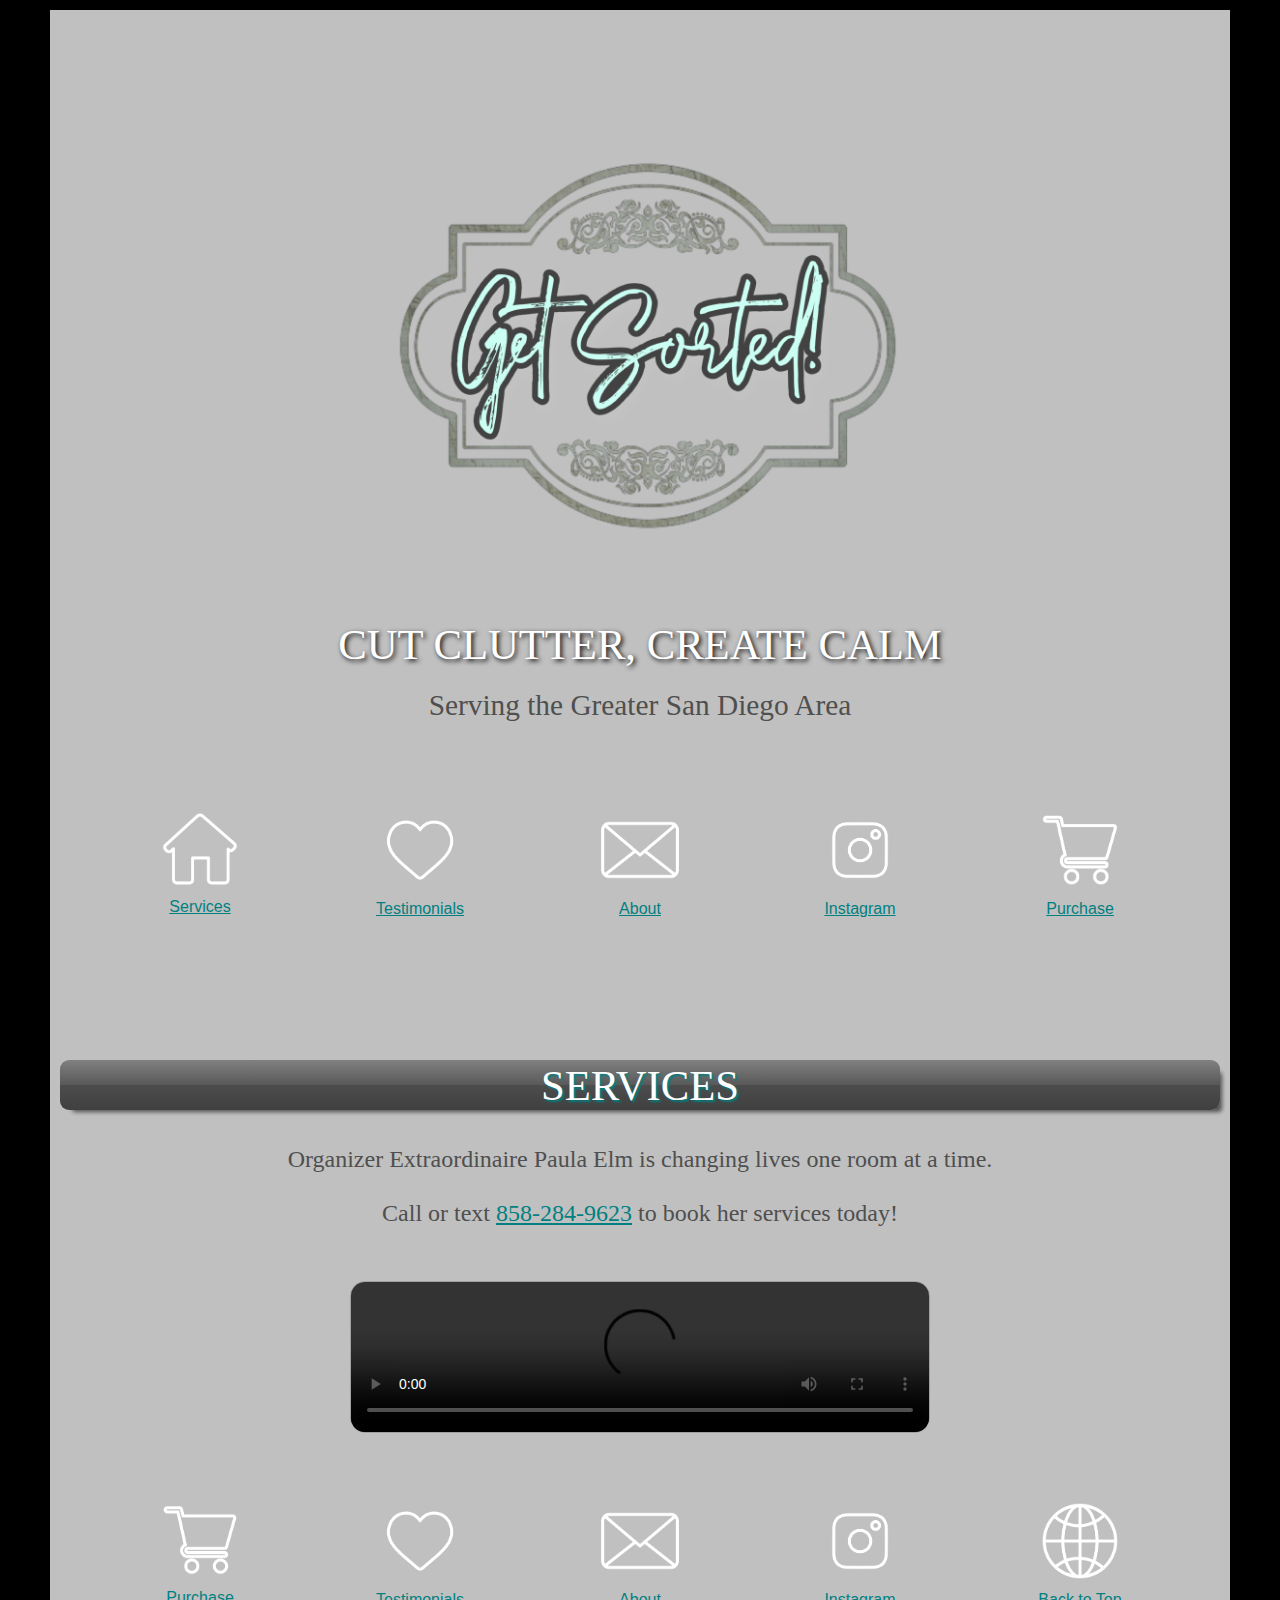
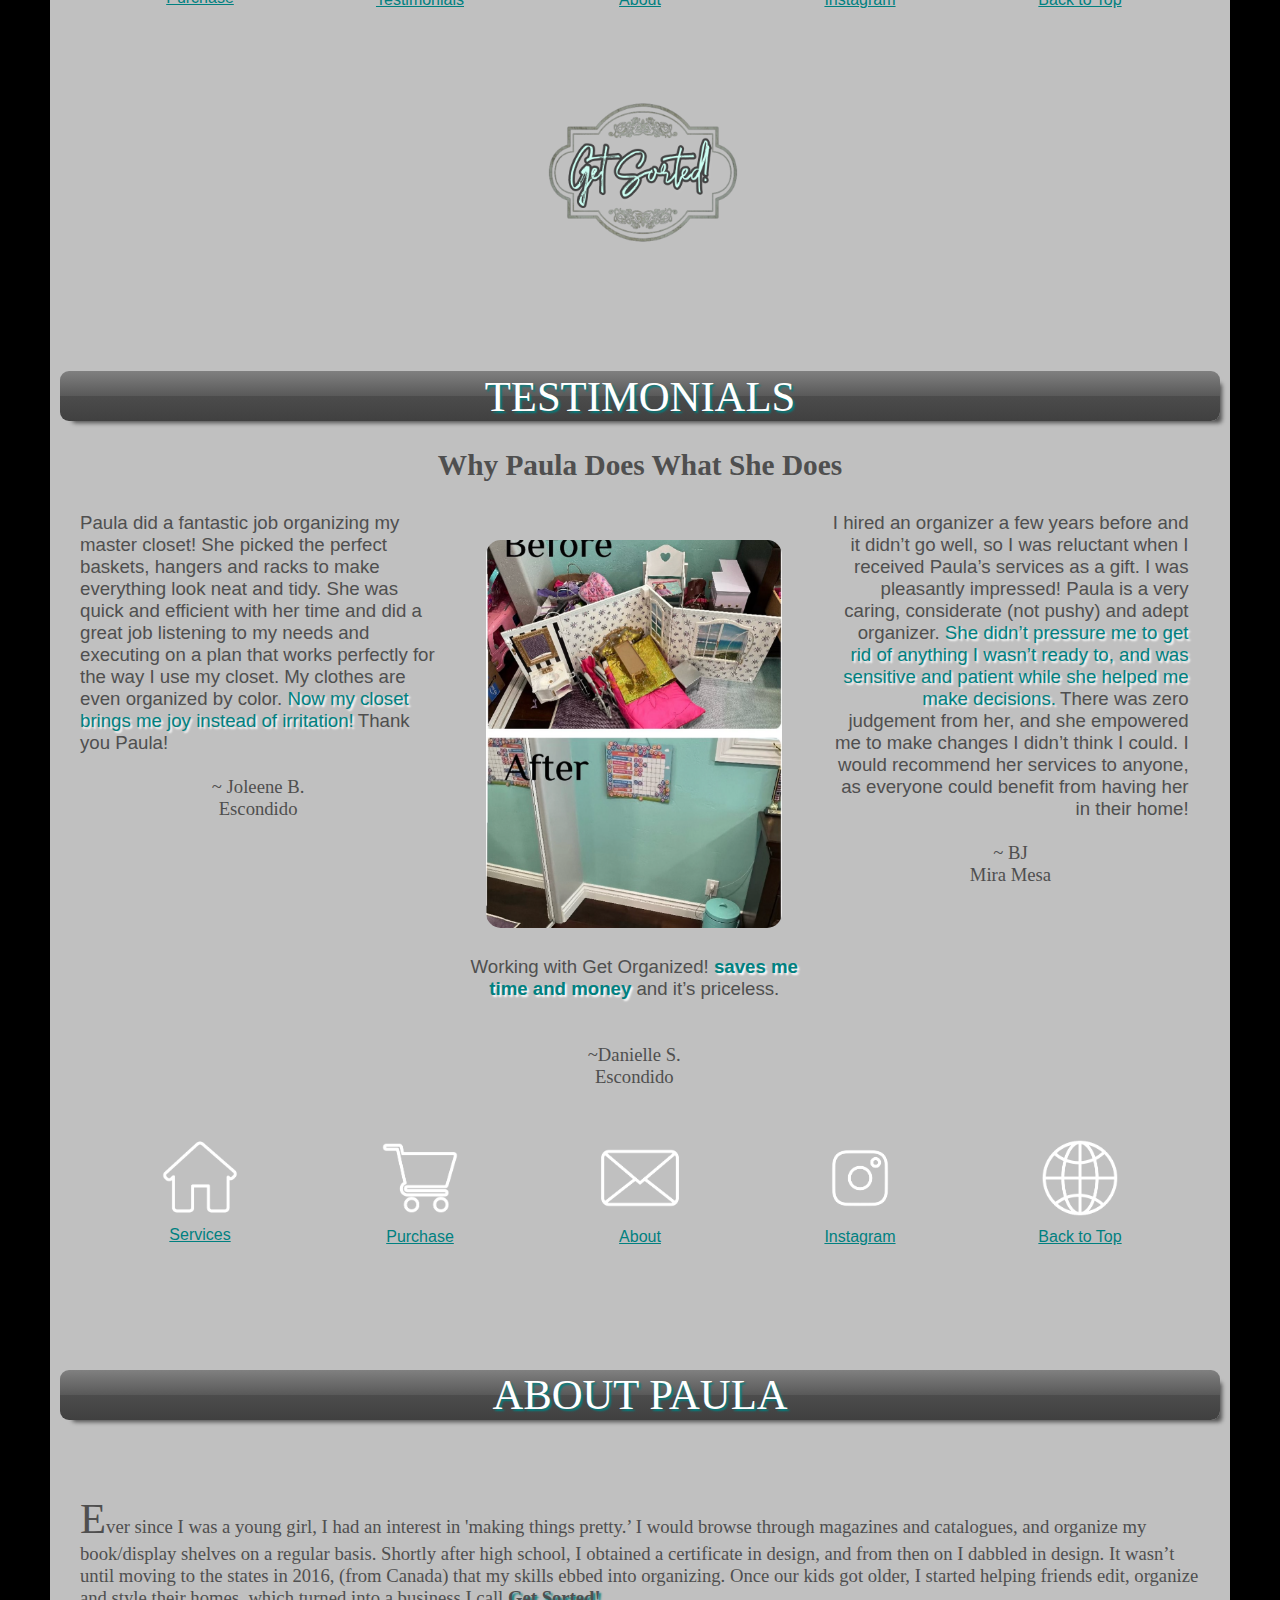
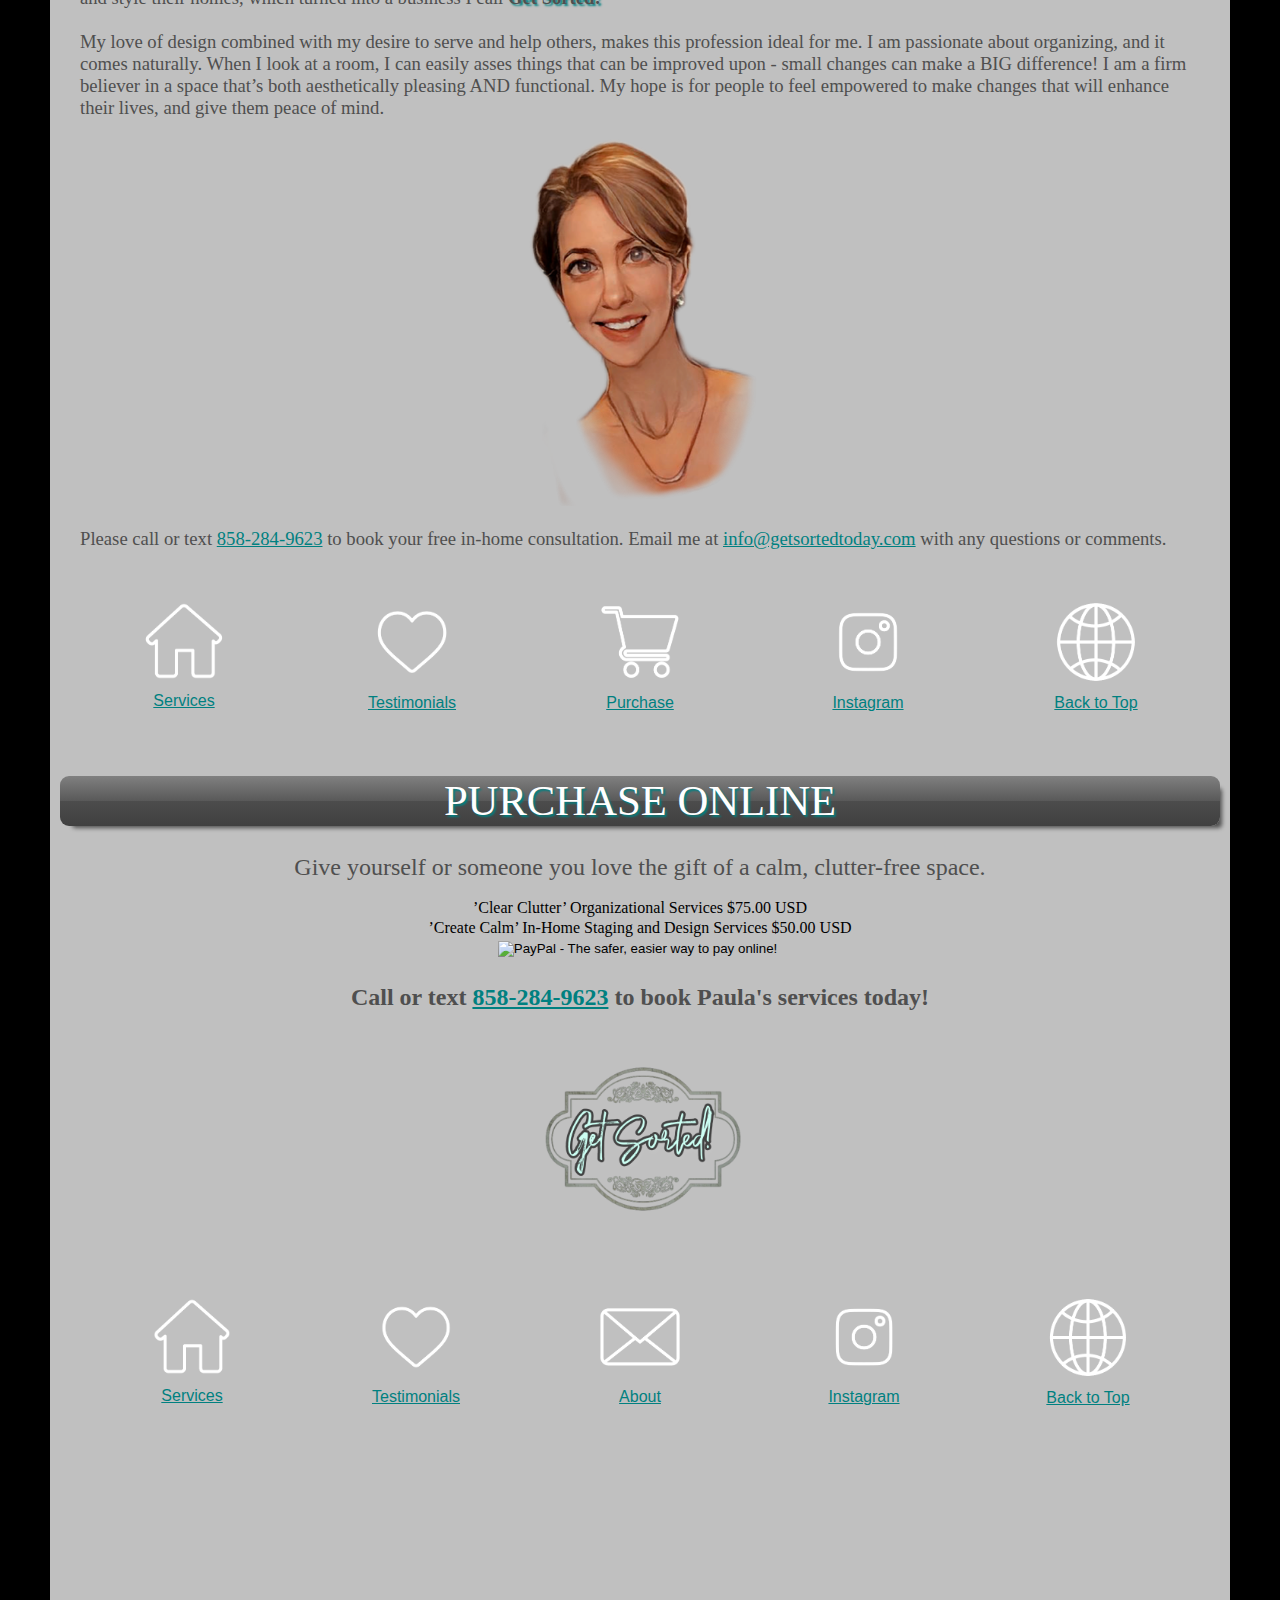
==== index.html @ 6ce8354b "changes" ====
<!DOCTYPE html>
<html lang="English"> 
<head>
	<meta charset="utf-8">
	<meta name="viewport" content="width=device-width, initial-scale=1">
	<meta name="generator" content="RocketCake">
	<title>Getsortedtoday.com</title>
	<meta name="keywords" content="get sorted getsorted getsortedtoday paulaelm organization organizational tips and tricks organizational help online clutter help with clutter clutterfix cluttertoclean createcalm cutcluttercreatecalm " />
	<link rel="stylesheet" type="text/css" href="index_html.css">
</head>
<body>
<div class="textstyle1">
<div id="container_24a694d0"><div id="container_24a694d0_padding" ><div class="textstyle2"><div id="container_c798b63"><div id="container_c798b63_padding" ><div class="textstyle1"><img src="rc_images/1d94a0de_7cab_46d8_84ec_bf5c8d3f9b6c_1200x1200.png" width="1200" height="1200" id="img_307eb493" alt="" title="" /></div>
<div style="clear:both"></div></div></div></div>
<div class="textstyle1"><div id="container_2c8227ab"><div id="container_2c8227ab_padding" ><div class="textstyle2"></div>
<div class="textstyle1">  <span class="textstyle3">CUT CLUTTER, CREATE CALM</span>
</div>
</div></div><div id="container_5b6fb27c"><div id="container_5b6fb27c_padding" ><div class="textstyle2"></div>
<div class="textstyle1">  <span class="textstyle4">Serving the Greater San Diego Area</span>
</div>
</div></div><div id="container_45953828"><div id="container_45953828_padding" ><div class="textstyle2"><span class="textstyle5"><br/></span><div id="container_110f234"><div id="container_110f234_padding" ><div class="textstyle2"><div id="container_79a43a52"><div id="container_79a43a52_padding" ><div class="textstyle2"><div id="container_4d191ec6"><div id="container_4d191ec6_padding" ><div class="textstyle2"><div id="container_7d4ca78d"><div id="container_7d4ca78d_padding" ><div class="textstyle2"></div>
<div class="textstyle1"><a href="index.html#Services"><img src="rc_images/icon_64px_adress.png" width="267" height="268" id="img_384049ad" alt="" title="" border="0" /></a><span class="textstyle5"><br/></span><span class="textstyle6"><a href="index.html#Services">Services</a></span></div>
<div style="clear:both"></div></div></div><div id="container_3e90ab88"><div id="container_3e90ab88_padding" ><div class="textstyle2"></div>
<div class="textstyle1"><a href="index.html#Testimonials"><img src="rc_images/icon_128px_heart.png" width="534" height="534" id="img_234fa97b" alt="" title="" border="0" /></a><span class="textstyle5"><br/></span><span class="textstyle6"><a href="index.html#Testimonials">Testimonials</a></span></div>
<div style="clear:both"></div></div></div><div id="container_7a76d2b1"><div id="container_7a76d2b1_padding" ><div class="textstyle2"></div>
<div class="textstyle1"><a href="index.html#About"><img src="rc_images/icon_128px_email.png" width="534" height="534" id="img_536d4b65" alt="" title="" border="0" /></a><span class="textstyle5"><br/></span><span class="textstyle6"><a href="index.html#About">About</a></span></div>
<div style="clear:both"></div></div></div><div id="container_4fba4841"><div id="container_4fba4841_padding" ><div class="textstyle2"></div>
<div class="textstyle1"><a href="https://www.instagram.com/getsortedtoday/" target="_blank"><img src="rc_images/icon_128px_instagram.png" width="534" height="534" id="img_6e79728" alt="" title="" border="0" /></a><span class="textstyle5"><br/></span><span class="textstyle6"><a href="https://www.instagram.com/getsortedtoday/" target="_blank">Instagram</a></span></div>
<div style="clear:both"></div></div></div><div id="container_6710577c"><div id="container_6710577c_padding" ><div class="textstyle2"></div>
<div class="textstyle1"><a href="index.html#Purchase"><img src="rc_images/icon_64px_cart.png" width="267" height="268" id="img_21df2213" alt="" title="" border="0" /></a><span class="textstyle5"><br/></span><span class="textstyle6"><a href="index.html#Purchase">Purchase</a></span></div>
<div style="clear:both"></div></div></div><span class="textstyle5"><br/><br/><br/><br/></span></div>
<div style="clear:both"></div></div></div></div>
<div style="clear:both"></div></div></div></div>
<div style="clear:both"></div></div></div><span class="textstyle5"><br/><br/></span></div>
<div class="textstyle1"><div id="anchor_7bb6723a"><a name="Services"></a></div>
<a href="index.html#Services" style="text-decoration:none"><div id="button_63ce59bf"><div class="vcenterstyle1"><div class="vcenterstyle2"><div class="textstyle2"></div>
<div class="textstyle1">  <span class="textstyle7">SERVICES</span>
</div>
</div></div></div></a><span class="textstyle5"><br/><br/><br/></span></div>
<div class="textstyle2"><h2 id="heading_19252999"><span class="textstyle8">  <span class="textstyle9">Organizer Extraordinaire Paula Elm is changing lives one room at a time. <br/><br/>Call or text </span>
  <span class="textstyle9"><a href="tel:858-284-9623" target="_blank">858-284-9623</a></span>
  <span class="textstyle9"> to book her services today!</span>
</span>
</h2></div>
<div class="textstyle1"><span class="textstyle5"><br/><br/><br/></span><video  id="video_52a9ad69" src="rc_images/video.mov" controls="controls"  autoplay="autoplay"  loop="true" >
Your browser does not support the video element.
</video><span class="textstyle5"><br/><br/></span></div>
<div class="textstyle2"><div id="container_7dc472de"><div id="container_7dc472de_padding" ><div class="textstyle2"><div id="container_1eba6856"><div id="container_1eba6856_padding" ><div class="textstyle2"><div id="container_5635a2e0"><div id="container_5635a2e0_padding" ><div class="textstyle2"><div id="container_460d9e1e"><div id="container_460d9e1e_padding" ><div class="textstyle2"></div>
<div class="textstyle1"><a href="index.html#Purchase"><img src="rc_images/icon_64px_cart.png" width="267" height="268" id="img_49837131" alt="" title="" border="0" /></a><span class="textstyle5"><br/></span><span class="textstyle5"><a href="index.html#Purchase">Purchase</a></span></div>
<div style="clear:both"></div></div></div><div id="container_52101eb7"><div id="container_52101eb7_padding" ><div class="textstyle2"></div>
<div class="textstyle1"><a href="index.html#Testimonials"><img src="rc_images/icon_128px_heart.png" width="534" height="534" id="img_6fafad2d" alt="" title="" border="0" /></a><span class="textstyle5"><br/></span><span class="textstyle6"><a href="index.html#Testimonials">Testimonials</a></span></div>
<div style="clear:both"></div></div></div><div id="container_70e74d8a"><div id="container_70e74d8a_padding" ><div class="textstyle2"></div>
<div class="textstyle1"><a href="index.html#About"><img src="rc_images/icon_128px_email.png" width="534" height="534" id="img_33d8e756" alt="" title="" border="0" /></a><span class="textstyle5"><br/></span><span class="textstyle6"><a href="index.html#About">About</a></span></div>
<div style="clear:both"></div></div></div><div id="container_528dfb01"><div id="container_528dfb01_padding" ><div class="textstyle2"></div>
<div class="textstyle1"><a href="https://www.instagram.com/getsortedtoday/" target="_blank"><img src="rc_images/icon_128px_instagram.png" width="534" height="534" id="img_2a0c66f0" alt="" title="" border="0" /></a><span class="textstyle5"><br/></span><span class="textstyle6"><a href="https://www.instagram.com/getsortedtoday/" target="_blank">Instagram</a></span></div>
<div style="clear:both"></div></div></div><div id="container_7f57e0d"><div id="container_7f57e0d_padding" ><div class="textstyle2"></div>
<div class="textstyle1"><a href="index.html"><img src="rc_images/icon_64px_website.png" width="267" height="268" id="img_1c03a01f" alt="" title="" border="0" /></a><span class="textstyle5"><br/></span><span class="textstyle6"><a href="index.html">Back to Top</a></span></div>
<div style="clear:both"></div></div></div><span class="textstyle5"><br/><br/></span></div>
<div class="textstyle1"><img src="rc_images/1d94a0de_7cab_46d8_84ec_bf5c8d3f9b6c_1200x1200.png" width="1200" height="1200" id="img_1227c0aa" alt="" title="" /></div>
<div class="textstyle2"><span class="textstyle5"><br/><br/></span></div>
<div style="clear:both"></div></div></div></div>
<div style="clear:both"></div></div></div></div>
<div style="clear:both"></div></div></div></div>
<div class="textstyle1"><span class="textstyle5"><br/></span><div id="anchor_638fb4e9"><a name="Testimonials"></a></div>
<a href="index.html#Services" style="text-decoration:none"><div id="button_172f3626"><div class="vcenterstyle1"><div class="vcenterstyle2"><div class="textstyle2"></div>
<div class="textstyle1">  <span class="textstyle7">TESTIMONIALS</span>
</div>
</div></div></div></a><span class="textstyle10"><br/></span><span class="textstyle5">      <br/></span><div id="container_438337b7"><div id="container_438337b7_padding" ><div class="textstyle2"></div>
<div class="textstyle1">  <span class="textstyle11">Why Paula Does What She Does</span>
</div>
</div></div></div>
<div class="textstyle2"><div id="container_358e6472"><div id="container_358e6472_padding" ><div class="textstyle2"><div id="container_6df6c821"><div id="container_6df6c821_padding" ><div class="textstyle2">  <span class="textstyle12">Paula did a fantastic job organizing my master closet! She picked the perfect baskets, hangers and racks to make everything look neat and tidy. She was quick and efficient with her time and did a great job listening to my needs and executing on a plan that works perfectly for the way I use my closet. My clothes are even organized by color. </span>
  <span class="textstyle13">Now my closet brings me joy instead of irritation!</span>
  <span class="textstyle14"> </span>
<span class="textstyle12">Thank you Paula!</span><span class="textstyle15"><br/><br/></span></div>
<div class="textstyle1"><span class="textstyle16">~ Joleene B. <br/>Escondido</span></div>
</div></div><div id="container_d507f3a"><div id="container_d507f3a_padding" ><div class="textstyle2"><span class="textstyle17"><br/></span></div>
<div class="textstyle1"><img src="rc_images/screenshot_2023_04_06_at_8_46_31_pm.png" width="904" height="1186" id="img_1e7ea875" alt="" title="" /></div>
<div class="textstyle2"><span class="textstyle17"><br/></span></div>
<div class="textstyle1"><span class="textstyle12">Working with Get Organized! </span><span class="textstyle18">saves me time and money</span><span class="textstyle12"> and it&#8217;s priceless.</span></div>
<div class="textstyle2"><span class="textstyle12"> </span><span class="textstyle15"><br/><br/></span></div>
<div class="textstyle1"><span class="textstyle16">~Danielle S.</span><span class="textstyle19"><br/></span><span class="textstyle16">Escondido</span></div>
<div style="clear:both"></div></div></div><div id="container_26c17737"><div id="container_26c17737_padding" ><div class="textstyle2"></div>
<div class="textstyle20">  <span class="textstyle12">I hired an organizer a few years before and it didn&#8217;t go well, so I was reluctant when I received Paula&#8217;s services as a gift. I was pleasantly impressed! Paula is a very caring, considerate (not pushy) and adept organizer. </span>
  <span class="textstyle21"> </span>
  <span class="textstyle13">She didn&#8217;t pressure me to get rid of anything I wasn&#8217;t ready to, and was sensitive and patient while she helped me make decisions.</span>
  <span class="textstyle12"> There was zero judgement from her, and she empowered me to make changes I didn&#8217;t think I could. I would recommend her services to anyone, as everyone could benefit from having her in their home!</span>
</div>
<div class="textstyle2">  <span class="textstyle12"> </span>
</div>
<div class="textstyle1">  <span class="textstyle16"><br/>~ BJ<br/>Mira Mesa</span>
</div>
</div></div><div id="container_1e9d99ef"><div id="container_1e9d99ef_padding" ><div class="textstyle2"><div id="container_735d33b0"><div id="container_735d33b0_padding" ><div class="textstyle2"><div id="container_7b473af2"><div id="container_7b473af2_padding" ><div class="textstyle2"></div>
<div class="textstyle1"><a href="index.html#Services"><img src="rc_images/icon_64px_adress.png" width="267" height="268" id="img_3f4da9bc" alt="" title="" border="0" /></a><span class="textstyle5"><br/></span><span class="textstyle6"><a href="index.html#Services">Services</a></span></div>
<div style="clear:both"></div></div></div><div id="container_13be948d"><div id="container_13be948d_padding" ><div class="textstyle2"></div>
<div class="textstyle1"><a href="index.html#Testimonials"><img src="rc_images/icon_64px_cart.png" width="267" height="268" id="img_5830792d" alt="" title="" border="0" /></a><span class="textstyle5"><br/></span><span class="textstyle5"><a href="index.html#Purchase">Purchase</a></span></div>
<div style="clear:both"></div></div></div><div id="container_7ea221bd"><div id="container_7ea221bd_padding" ><div class="textstyle2"></div>
<div class="textstyle1"><a href="index.html#About"><img src="rc_images/icon_128px_email.png" width="534" height="534" id="img_46c04f02" alt="" title="" border="0" /></a><span class="textstyle5"><br/></span><span class="textstyle6"><a href="index.html#About">About</a></span></div>
<div style="clear:both"></div></div></div><div id="container_3f09ff3"><div id="container_3f09ff3_padding" ><div class="textstyle2"></div>
<div class="textstyle1"><a href="https://www.instagram.com/getsortedtoday/" target="_blank"><img src="rc_images/icon_128px_instagram.png" width="534" height="534" id="img_acb85b1" alt="" title="" border="0" /></a><span class="textstyle5"><br/></span><span class="textstyle6"><a href="https://www.instagram.com/getsortedtoday/" target="_blank">Instagram</a></span></div>
<div style="clear:both"></div></div></div><div id="container_2544faa2"><div id="container_2544faa2_padding" ><div class="textstyle2"></div>
<div class="textstyle1"><a href="index.html"><img src="rc_images/icon_64px_website.png" width="267" height="268" id="img_22fd341e" alt="" title="" border="0" /></a><span class="textstyle5"><br/></span><span class="textstyle6"><a href="index.html">Back to Top</a></span></div>
<div style="clear:both"></div></div></div><span class="textstyle5"><br/><br/><br/><br/></span></div>
<div style="clear:both"></div></div></div></div>
<div style="clear:both"></div></div></div><span class="textstyle22"><br/></span></div>
<div style="clear:both"></div></div></div></div>
<div class="textstyle1"><div id="anchor_6bb122d9"><a name="About"></a></div>
<span class="textstyle5"><br/></span><a href="index.html#Services" style="text-decoration:none"><div id="button_2a61f765"><div class="vcenterstyle1"><div class="vcenterstyle2"><div class="textstyle2"></div>
<div class="textstyle1">  <span class="textstyle7">ABOUT PAULA</span>
</div>
</div></div></div></a><span class="textstyle5"><br/><br/></span></div>
<div class="textstyle2"><div id="container_78d937b7"><div id="container_78d937b7_padding" ><div class="textstyle2"><div id="container_12b12d9a"><div id="container_12b12d9a_padding" ><div class="textstyle2"><span class="textstyle5"><br/><br/></span><span class="textstyle23">E</span><span class="textstyle16">ver since I was a young girl, I had an interest in 'making things pretty.&#8217; I would browse through magazines and catalogues, and organize my book/display shelves on a regular basis. Shortly after high school, I obtained a certificate in design, and from then on I dabbled in design. It wasn&#8217;t until moving to the states in 2016, (from Canada) that my skills ebbed into organizing. Once our kids got older, I started helping friends edit, organize and style their homes, which turned into a business I call </span><span class="textstyle24">Get Sorted!</span><span class="textstyle16"> <br/><br/>My love of design combined with my desire to serve and help others, makes this profession ideal for me. I am passionate about organizing, and it comes naturally. When I look at a room, I can easily asses things that can be improved upon - small changes can make a BIG difference! I am a firm believer in a space that&#8217;s both aesthetically pleasing AND functional. My hope is for people to feel empowered to make changes that will enhance their lives, and give them peace of mind. <br/></span></div>
<div class="textstyle1"><img src="rc_images/paula.png" width="826" height="1142" id="img_714e5a50" alt="" title="" /></div>
<div class="textstyle2"><span class="textstyle16"><br/>Please call or text </span><span class="textstyle16"><a href="tel:858-284-9623">858-284-9623</a></span><span class="textstyle16"> to book your free in-home consultation. Email me at </span><span class="textstyle16"><a href="mailto:info@getsortedtoday.com?subject=Get%20Sorted%20Website%20&body=Thank%20you%20for%20reaching%20out.%20Please%20provide%20the%20following%20information.%0A%0AName%20%0ABest%20way%20to%20reach%20you%20:%20(cell%20phone%20or%20email)%0A">info@getsortedtoday.com</a></span><span class="textstyle16"> with any questions or comments.</span></div>
<div style="clear:both"></div></div></div></div>
<div style="clear:both"></div></div></div><div id="container_3618d30e"><div id="container_3618d30e_padding" ><div class="textstyle2"><div id="container_622d241d"><div id="container_622d241d_padding" ><div class="textstyle2"></div>
<div class="textstyle1"><a href="index.html#Services"><img src="rc_images/icon_64px_adress.png" width="267" height="268" id="img_2fdf9737" alt="" title="" border="0" /></a><span class="textstyle5"><br/></span><span class="textstyle6"><a href="index.html#Services">Services</a></span></div>
<div style="clear:both"></div></div></div><div id="container_3f917b9b"><div id="container_3f917b9b_padding" ><div class="textstyle2"></div>
<div class="textstyle1"><a href="index.html#Testimonials"><img src="rc_images/icon_128px_heart.png" width="534" height="534" id="img_e09eb27" alt="" title="" border="0" /></a><span class="textstyle5"><br/></span><span class="textstyle6"><a href="index.html#Testimonials">Testimonials</a></span></div>
<div style="clear:both"></div></div></div><div id="container_6c2e7525"><div id="container_6c2e7525_padding" ><div class="textstyle2"></div>
<div class="textstyle1"><a href="index.html#Purchase"><img src="rc_images/icon_64px_cart.png" width="267" height="268" id="img_33e103c" alt="" title="" border="0" /></a><span class="textstyle5"><br/></span><span class="textstyle5"><a href="index.html#Purchase">Purchase</a></span></div>
<div style="clear:both"></div></div></div><div id="container_ca04df8"><div id="container_ca04df8_padding" ><div class="textstyle2"></div>
<div class="textstyle1"><a href="https://www.instagram.com/getsortedtoday/" target="_blank"><img src="rc_images/icon_128px_instagram.png" width="534" height="534" id="img_5b808294" alt="" title="" border="0" /></a><span class="textstyle5"><br/></span><span class="textstyle6"><a href="https://www.instagram.com/getsortedtoday/" target="_blank">Instagram</a></span></div>
<div style="clear:both"></div></div></div><div id="container_5676e254"><div id="container_5676e254_padding" ><div class="textstyle2"></div>
<div class="textstyle1"><a href="index.html"><img src="rc_images/icon_64px_website.png" width="267" height="268" id="img_75cc62d2" alt="" title="" border="0" /></a><span class="textstyle5"><br/></span><span class="textstyle6"><a href="index.html">Back to Top</a></span></div>
<div style="clear:both"></div></div></div><span class="textstyle5"><br/></span></div>
<div style="clear:both"></div></div></div></div>
<div class="textstyle1"><span class="textstyle5"><br/></span><div id="anchor_47d39fd6"><a name="Purchase"></a></div>
<span class="textstyle5"><br/></span><a href="index.html#Services" style="text-decoration:none"><div id="button_785adad6"><div class="vcenterstyle1"><div class="vcenterstyle2"><div class="textstyle2"></div>
<div class="textstyle1">  <span class="textstyle7">PURCHASE ONLINE</span>
</div>
</div></div></div></a><span class="textstyle5"><br/><br/></span></div>
<div class="textstyle2"><div id="container_24dcca8f"><div id="container_24dcca8f_padding" ><div class="textstyle1"><span class="textstyle25">Give yourself or someone you love the gift of a calm, clutter-free space. </span><span class="textstyle5"><br/><br/></span><div id="html_5dc02388"><form action="https://www.paypal.com/cgi-bin/webscr" method="post" target="_top">
<input type="hidden" name="cmd" value="_s-xclick">
<table>
	<option value="’Clear Clutter’ Organizational Services">’Clear Clutter’ Organizational Services $75.00 USD</option>
	<option value="’Create Calm’ In-Home Staging and Design Services">’Create Calm’ In-Home Staging and Design Services $50.00 USD</option>
</select> </td></tr>
</table>
<input type="hidden" name="encrypted" value="——BEGIN PKCS7——[base64]/6LBGNsvj6SF/f/SIT4QLJ8ZzGszI0rvsiM98OxjqXNRN3eg8wxz0Az8hygavzaXga1myFWG9po0lH4Fx+ApNP/I2LPTXw4ivs3FeOAJsHKwuZ/tg1Hcz21fws8et10Bmj5ImKUTkR8uz2EI4dEYQFEdgGWLZDADhKaTELMAkGBSsOAwIaBQAwggJ9BgkqhkiG9w0BBwEwFAYIKoZIhvcNAwcECJuj/FgEPOl1gIICWCjTeR/eRy9V2OlqjvZ36A0+nIKHEyYyeyoeMmRElxsrIrNHi+FmyXDD8gyme10Zvr9i7AR+2oxsNuEvMDuRQPZw3gntJrYMr2as+qLHIFV21SHd7wqyraFB65GlBXPXbxNUdUgTpyzq0/clXG7ohDZg6F+nLLPXohYv0183F4NuOOXqen0SBkbn/YrO955+wfuTI/[base64]/rLH+K5P9usfnEaEpH4nOpMtRsff1ugUTv646vnFBqysGdkcZB2iXpdGddnhRhJLb2Vq+SunByzoXyg7oqZVKyn/zCzlwjG6qzL3T5oG4VStwNP8wJk1Zp+0KySzbcaXI5fk8v9m4m/03jgsvr93t01f2c207dloWEldvpg2r8eYbU4neNa9aAALy8K3P8xwIWDWPEHdUHi+4gs16aZ0E74oGbTxq/P9ous7lnOS3lA8Pu7G0u0grM98DiVcRFlEFfhEBnR603XEgSEfkw9tpzDYBv1Oi6FRKQPRy3xNeeHwelIMof6KLRBOfyiUzzgm4nmCYu0aYy0zoxCpZ62PiUh39N3dF2v3QCbWM1oxAU0D+4bdugE/[base64]/Za+GJ/[base64]/9j/iKG4Thia/[base64]/[base64]——END PKCS7——">
<input type="image" src="https://www.paypalobjects.com/en_US/i/btn/btn_buynowCC_LG.gif" border="0" name="submit" alt="PayPal - The safer, easier way to pay online!">
<img alt="" border="0" src="https://www.paypalobjects.com/en_US/i/scr/pixel.gif" width="1" height="1">
</form></div>
<span class="textstyle9"><br/></span><span class="textstyle26"><br/>Call or text </span><span class="textstyle26"><a href="tel:858-284-9623" target="_blank">858-284-9623</a></span><span class="textstyle26"> to book Paula's services today!<br/> </span><img src="rc_images/1d94a0de_7cab_46d8_84ec_bf5c8d3f9b6c_1200x1200.png" width="1200" height="1200" id="img_17f3bcff" alt="" title="" /><span class="textstyle26"><br/><br/></span></div>
<div class="textstyle2"><div id="container_1b679262"><div id="container_1b679262_padding" ><div class="textstyle2"><div id="container_b311b30"><div id="container_b311b30_padding" ><div class="textstyle2"></div>
<div class="textstyle1"><a href="index.html#Services"><img src="rc_images/icon_64px_adress.png" width="267" height="268" id="img_243bb845" alt="" title="" border="0" /></a><span class="textstyle5"><br/></span><span class="textstyle6"><a href="index.html#Services">Services</a></span></div>
<div style="clear:both"></div></div></div><div id="container_594c6e66"><div id="container_594c6e66_padding" ><div class="textstyle2"></div>
<div class="textstyle1"><a href="index.html#Testimonials"><img src="rc_images/icon_128px_heart.png" width="534" height="534" id="img_2161f002" alt="" title="" border="0" /></a><span class="textstyle5"><br/></span><span class="textstyle6"><a href="index.html#Testimonials">Testimonials</a></span></div>
<div style="clear:both"></div></div></div><div id="container_6d8acdac"><div id="container_6d8acdac_padding" ><div class="textstyle2"></div>
<div class="textstyle1"><a href="index.html#About"><img src="rc_images/icon_128px_email.png" width="534" height="534" id="img_6b2ef006" alt="" title="" border="0" /></a><span class="textstyle5"><br/></span><span class="textstyle6"><a href="index.html#About">About</a></span></div>
<div style="clear:both"></div></div></div><div id="container_3defd5da"><div id="container_3defd5da_padding" ><div class="textstyle2"></div>
<div class="textstyle1"><a href="https://www.instagram.com/getsortedtoday/" target="_blank"><img src="rc_images/icon_128px_instagram.png" width="534" height="534" id="img_59d6beb3" alt="" title="" border="0" /></a><span class="textstyle5"><br/></span><span class="textstyle6"><a href="https://www.instagram.com/getsortedtoday/" target="_blank">Instagram</a></span></div>
<div style="clear:both"></div></div></div><div id="container_7215db98"><div id="container_7215db98_padding" ><div class="textstyle2"></div>
<div class="textstyle1"><a href="index.html"><img src="rc_images/icon_64px_website.png" width="267" height="268" id="img_43a24fbc" alt="" title="" border="0" /></a><span class="textstyle5"><br/></span><span class="textstyle6"><a href="index.html">Back to Top</a></span></div>
<div style="clear:both"></div></div></div><span class="textstyle5"><br/></span></div>
<div style="clear:both"></div></div></div></div>
<div class="textstyle1"><span class="textstyle26"><br/></span><applet code="rc_images/index.js" id="java_614a360">
</applet></div>
<div style="clear:both"></div></div></div></div>
<div style="clear:both"></div></div></div><span class="textstyle27"><br/></span></div>
<div style="clear:both"></div></div></div>  </div>
<div class="textstyle2">
<span class="textstyle5"><br/><br/><br/><br/><br/></span>  </div>
</body>
</html>
---- index_html.css ----
h1, h2, h3 { margin:0; padding:0; font-weight:normal; font-style:normal; }
a { color:#008080; } 
a:visited { color:#0080C0; } 
a:active { color:#008080; } 
a:hover { color:#000080; } 
#button_63ce59bf { vertical-align: bottom; border-radius: 9px; position:relative; display: inline-block; width:100%; height:50px; background-color:#808080; background: linear-gradient(to bottom,#808080, #595959 50%, #4C4C4C 50%, #404040); box-shadow: 7px 7px 4px -5px rgba(0, 0, 0, 0.588235);  }
#button_63ce59bf:hover { background-color:#CA9E72; background: linear-gradient(to bottom,#CA9E72, #8D6E4F 50%, #795E44 50%, #654F39);  }
#button_63ce59bf:hover span { color:#FFFFFF; }
#button_172f3626 { vertical-align: bottom; border-radius: 9px; position:relative; display: inline-block; width:100%; height:50px; background-color:#808080; background: linear-gradient(to bottom,#808080, #595959 50%, #4C4C4C 50%, #404040); box-shadow: 7px 7px 4px -5px rgba(0, 0, 0, 0.588235);  }
#button_172f3626:hover { background-color:#CA9E72; background: linear-gradient(to bottom,#CA9E72, #8D6E4F 50%, #795E44 50%, #654F39);  }
#button_172f3626:hover span { color:#FFFFFF; }
#button_2a61f765 { vertical-align: bottom; border-radius: 9px; position:relative; display: inline-block; width:100%; height:50px; background-color:#808080; background: linear-gradient(to bottom,#808080, #595959 50%, #4C4C4C 50%, #404040); box-shadow: 7px 7px 4px -5px rgba(0, 0, 0, 0.588235);  }
#button_2a61f765:hover { background-color:#CA9E72; background: linear-gradient(to bottom,#CA9E72, #8D6E4F 50%, #795E44 50%, #654F39);  }
#button_2a61f765:hover span { color:#FFFFFF; }
#button_785adad6 { vertical-align: bottom; border-radius: 9px; position:relative; display: inline-block; width:100%; height:50px; background-color:#808080; background: linear-gradient(to bottom,#808080, #595959 50%, #4C4C4C 50%, #404040); box-shadow: 7px 7px 4px -5px rgba(0, 0, 0, 0.588235);  }
#button_785adad6:hover { background-color:#CA9E72; background: linear-gradient(to bottom,#CA9E72, #8D6E4F 50%, #795E44 50%, #654F39);  }
#button_785adad6:hover span { color:#FFFFFF; }
body { background-color:#000000; padding:0;  margin: 0; }
.textstyle1 { text-align:center; }
#container_24a694d0 { vertical-align: top; border-radius: 15px; position:relative; display: inline-block; width:100%; min-height:150px; max-width:1200px; background:none;  }
#container_24a694d0_padding { margin: 10px; display: block;  }
.textstyle2 { text-align:left; }
#container_c798b63 { vertical-align: top; position:relative; display: inline-block; width:100%; min-height:150px; background-color:#C0C0C0;  }
#container_c798b63_padding { margin: 10px; display: block;  }
#img_307eb493 { vertical-align: bottom; position:relative; display: inline-block; width:50%; background:none; height:auto;  }
#container_2c8227ab { vertical-align: top; position:relative; display: inline-block; width:100%; background-color:#C0C0C0;  }
#container_2c8227ab_padding { margin: 10px; display: block;  }
.textstyle3 { font-size:32pt; font-family:'Times New Roman', Times, serif; color:#FFFFFF; text-shadow: 2px 2px 5px #000000;  }
#container_5b6fb27c { vertical-align: top; position:relative; display: inline-block; width:100%; background-color:#C0C0C0;  }
#container_5b6fb27c_padding { margin: 10px; display: block;  }
.textstyle4 { font-size:22pt; font-family:'Segoe Print', 'Bradley Hand', Chilanka, TSCu_Comic, casual, cursive; color:#4F4F4F;  }
#container_45953828 { vertical-align: top; position:relative; display: inline-block; width:100%; min-height:380px; background-color:#C0C0C0;  }
#container_45953828_padding { margin: 10px; display: block;  }
.textstyle5 { font-size:12pt; font-family:Arial, Helvetica, sans-serif; color:#000000;  }
#container_110f234 { vertical-align: top; position:relative; display: inline-block; width:100%; min-height:150px; background:none;  }
#container_110f234_padding { margin: 10px; display: block;  }
#container_79a43a52 { vertical-align: top; position:relative; display: inline-block; width:100%; min-height:150px; background:none;  }
#container_79a43a52_padding { margin: 10px; display: block;  }
#container_4d191ec6 { vertical-align: top; position:relative; display: inline-block; width:100%; min-height:150px; background:none;  }
#container_4d191ec6_padding { margin: 10px; display: block;  }
#container_7d4ca78d { vertical-align: top; position:relative; display: inline-block; width:20%; min-height:150px; max-width:20%; background:none;  }
#container_7d4ca78d_padding { margin: 10px; display: block;  }
#img_384049ad { vertical-align: bottom; position:relative; display: inline-block; width:49%; background:none; height:auto;  }
.textstyle6 { font-size:12pt; font-family:Bahnschrift, 'DIN Alternate', 'Franklin Gothic Medium', sans-serif-condensed, sans-serif; color:#000000;  }
#container_3e90ab88 { vertical-align: top; position:relative; display: inline-block; width:20%; min-height:150px; max-width:20%; background:none;  }
#container_3e90ab88_padding { margin: 10px; display: block;  }
#img_234fa97b { vertical-align: bottom; position:relative; display: inline-block; width:50%; max-width:100%; background:none; height:auto;  }
#container_7a76d2b1 { vertical-align: top; position:relative; display: inline-block; width:20%; min-height:150px; max-width:20%; background:none;  }
#container_7a76d2b1_padding { margin: 10px; display: block;  }
#img_536d4b65 { vertical-align: bottom; position:relative; display: inline-block; width:50%; background:none; height:auto;  }
#container_4fba4841 { vertical-align: top; position:relative; display: inline-block; width:20%; min-height:150px; max-width:20%; background:none;  }
#container_4fba4841_padding { margin: 10px; display: block;  }
#img_6e79728 { vertical-align: bottom; position:relative; display: inline-block; width:50%; background:none; height:auto;  }
#container_6710577c { vertical-align: top; position:relative; display: inline-block; width:20%; min-height:150px; max-width:20%; background:none;  }
#container_6710577c_padding { margin: 10px; display: block;  }
#img_21df2213 { vertical-align: bottom; position:relative; display: inline-block; width:50%; background:none; height:auto;  }
#anchor_7bb6723a { vertical-align: bottom; position:relative; display: inline-block;  }
.vcenterstyle1 { display: table; width: 100%; height: 100%; }
.vcenterstyle2 { display: table-cell; vertical-align: middle; }
.textstyle7 { font-size:32pt; font-family:'Times New Roman', Times, serif; color:#FFFFFF; text-shadow: 2px 2px 2px #008080;  }
#heading_19252999 { vertical-align: bottom; position:relative; display: inline-block; width:100%; background:none;  }
.textstyle8 { text-align:center;display: block }
.textstyle9 { font-size:18pt; font-family:'Times New Roman', Times, serif; color:#4F4F4F;  }
#video_52a9ad69 { box-sizing: border-box; vertical-align: bottom; border-radius: 15px; position:relative; display: inline-block; width:50%; background-color:#D1D1D1; border: 1px solid #A0A0A0;  }
#container_7dc472de { vertical-align: top; position:relative; display: inline-block; width:100%; min-height:150px; background:none;  }
#container_7dc472de_padding { margin: 10px; display: block;  }
#container_1eba6856 { vertical-align: top; position:relative; display: inline-block; width:100%; min-height:150px; background:none;  }
#container_1eba6856_padding { margin: 10px; display: block;  }
#container_5635a2e0 { vertical-align: top; position:relative; display: inline-block; width:100%; min-height:150px; background:none;  }
#container_5635a2e0_padding { margin: 10px; display: block;  }
#container_460d9e1e { vertical-align: top; position:relative; display: inline-block; width:20%; min-height:150px; max-width:20%; background:none;  }
#container_460d9e1e_padding { margin: 10px; display: block;  }
#img_49837131 { vertical-align: bottom; position:relative; display: inline-block; width:49%; background:none; height:auto;  }
#container_52101eb7 { vertical-align: top; position:relative; display: inline-block; width:20%; min-height:150px; max-width:20%; background:none;  }
#container_52101eb7_padding { margin: 10px; display: block;  }
#img_6fafad2d { vertical-align: bottom; position:relative; display: inline-block; width:50%; background:none; height:auto;  }
#container_70e74d8a { vertical-align: top; position:relative; display: inline-block; width:20%; min-height:150px; max-width:20%; background:none;  }
#container_70e74d8a_padding { margin: 10px; display: block;  }
#img_33d8e756 { vertical-align: bottom; position:relative; display: inline-block; width:50%; background:none; height:auto;  }
#container_528dfb01 { vertical-align: top; position:relative; display: inline-block; width:20%; min-height:150px; max-width:20%; background:none;  }
#container_528dfb01_padding { margin: 10px; display: block;  }
#img_2a0c66f0 { vertical-align: bottom; position:relative; display: inline-block; width:50%; background:none; height:auto;  }
#container_7f57e0d { vertical-align: top; position:relative; display: inline-block; width:20%; min-height:150px; max-width:20%; background:none;  }
#container_7f57e0d_padding { margin: 10px; display: block;  }
#img_1c03a01f { vertical-align: bottom; position:relative; display: inline-block; width:50%; background:none; height:auto;  }
#img_1227c0aa { vertical-align: bottom; position:relative; display: inline-block; width:20%; background:none; height:auto;  }
#anchor_638fb4e9 { vertical-align: bottom; position:relative; display: inline-block;  }
.textstyle10 { font-size:26pt; font-family:Arial, Helvetica, sans-serif; color:#FFFFFF; text-shadow: 2px 2px 2px rgba(0, 0, 0, 0.784314);  }
#container_438337b7 { vertical-align: top; position:relative; display: inline-block; width:100%; background-color:#C0C0C0;  }
#container_438337b7_padding { margin: 10px; display: block;  }
.textstyle11 { font-size:22pt; font-family:'Segoe Print', 'Bradley Hand', Chilanka, TSCu_Comic, casual, cursive; color:#4F4F4F; font-weight:bold;  }
#container_358e6472 { vertical-align: top; position:relative; display: inline-block; width:100%; min-height:150px; background:none;  }
#container_358e6472_padding { margin: 10px; display: block;  }
#container_6df6c821 { vertical-align: top; position:relative; display: inline-block; width:33%; min-height:150px; background:none;  }
#container_6df6c821_padding { margin: 10px; display: block;  }
.textstyle12 { font-size:14pt; font-family:Bahnschrift, 'DIN Alternate', 'Franklin Gothic Medium', sans-serif-condensed, sans-serif; color:#4F4F4F;  }
.textstyle13 { font-size:14pt; font-family:Bahnschrift, 'DIN Alternate', 'Franklin Gothic Medium', sans-serif-condensed, sans-serif; color:#008080; text-shadow: 2px 2px 2px #FFFFFF;  }
.textstyle14 { font-size:14pt; font-family:Bahnschrift, 'DIN Alternate', 'Franklin Gothic Medium', sans-serif-condensed, sans-serif; color:#4F4F4F; text-shadow: 2px 2px 2px #000000;  }
.textstyle15 { font-size:14pt; font-family:Arial, Helvetica, sans-serif; color:#4F4F4F;  }
.textstyle16 { font-size:14pt; font-family:'Times New Roman', Times, serif; color:#4F4F4F;  }
#container_d507f3a { vertical-align: top; position:relative; display: inline-block; width:33%; min-height:150px; background:none;  }
#container_d507f3a_padding { margin: 10px; display: block;  }
.textstyle17 { font-size:18pt; font-family:Bahnschrift, 'DIN Alternate', 'Franklin Gothic Medium', sans-serif-condensed, sans-serif; color:#4F4F4F;  }
#img_1e7ea875 { vertical-align: bottom; border-radius: 15px; position:relative; display: inline-block; width:83%; background:none; height:auto;  }
.textstyle18 { font-size:14pt; font-family:Bahnschrift, 'DIN Alternate', 'Franklin Gothic Medium', sans-serif-condensed, sans-serif; color:#008080; font-weight:bold; text-shadow: 2px 2px 2px #FFFFFF;  }
.textstyle19 { font-size:14pt; font-family:'Times New Roman', Times, serif; color:#000000;  }
#container_26c17737 { vertical-align: top; position:relative; display: inline-block; width:33%; min-height:150px; background:none;  }
#container_26c17737_padding { margin: 10px; display: block;  }
.textstyle20 { text-align:right; }
.textstyle21 { font-size:14pt; font-family:Bahnschrift, 'DIN Alternate', 'Franklin Gothic Medium', sans-serif-condensed, sans-serif; color:#4F4F4F; text-shadow: 2px 2px 2px #FFFFFF;  }
#container_1e9d99ef { vertical-align: top; position:relative; display: inline-block; width:100%; min-height:150px; background:none;  }
#container_1e9d99ef_padding { margin: 10px; display: block;  }
#container_735d33b0 { vertical-align: top; position:relative; display: inline-block; width:100%; min-height:150px; background:none;  }
#container_735d33b0_padding { margin: 10px; display: block;  }
#container_7b473af2 { vertical-align: top; position:relative; display: inline-block; width:20%; min-height:150px; max-width:20%; background:none;  }
#container_7b473af2_padding { margin: 10px; display: block;  }
#img_3f4da9bc { vertical-align: bottom; position:relative; display: inline-block; width:49%; background:none; height:auto;  }
#container_13be948d { vertical-align: top; position:relative; display: inline-block; width:20%; min-height:150px; max-width:20%; background:none;  }
#container_13be948d_padding { margin: 10px; display: block;  }
#img_5830792d { vertical-align: bottom; position:relative; display: inline-block; width:50%; background:none; height:auto;  }
#container_7ea221bd { vertical-align: top; position:relative; display: inline-block; width:20%; min-height:150px; max-width:20%; background:none;  }
#container_7ea221bd_padding { margin: 10px; display: block;  }
#img_46c04f02 { vertical-align: bottom; position:relative; display: inline-block; width:50%; background:none; height:auto;  }
#container_3f09ff3 { vertical-align: top; position:relative; display: inline-block; width:20%; min-height:150px; max-width:20%; background:none;  }
#container_3f09ff3_padding { margin: 10px; display: block;  }
#img_acb85b1 { vertical-align: bottom; position:relative; display: inline-block; width:50%; background:none; height:auto;  }
#container_2544faa2 { vertical-align: top; position:relative; display: inline-block; width:20%; min-height:150px; max-width:20%; background:none;  }
#container_2544faa2_padding { margin: 10px; display: block;  }
#img_22fd341e { vertical-align: bottom; position:relative; display: inline-block; width:50%; background:none; height:auto;  }
.textstyle22 { font-size:12pt; font-family:Arial, Helvetica, sans-serif; color:#808080;  }
#anchor_6bb122d9 { vertical-align: bottom; position:relative; display: inline-block;  }
#container_78d937b7 { vertical-align: top; position:relative; display: inline-block; width:100%; min-height:150px; background:none;  }
#container_78d937b7_padding { margin: 10px; display: block;  }
#container_12b12d9a { vertical-align: top; position:relative; display: inline-block; width:100%; min-height:150px; background:none;  }
#container_12b12d9a_padding { margin: 10px; display: block;  }
.textstyle23 { font-size:32pt; font-family:'Segoe Print', 'Bradley Hand', Chilanka, TSCu_Comic, casual, cursive; color:#4F4F4F;  }
.textstyle24 { font-size:14pt; font-family:'Times New Roman', Times, serif; color:#4F4F4F; font-weight:bold; text-shadow: 2px 2px 2px #008080;  }
#img_714e5a50 { vertical-align: bottom; position:relative; display: inline-block; width:25%; background:none; height:auto;  }
#container_3618d30e { vertical-align: top; position:relative; display: inline-block; width:100%; min-height:150px; background:none;  }
#container_3618d30e_padding { margin: 10px; display: block;  }
#container_622d241d { vertical-align: top; position:relative; display: inline-block; width:20%; min-height:150px; max-width:20%; background:none;  }
#container_622d241d_padding { margin: 10px; display: block;  }
#img_2fdf9737 { vertical-align: bottom; position:relative; display: inline-block; width:49%; background:none; height:auto;  }
#container_3f917b9b { vertical-align: top; position:relative; display: inline-block; width:20%; min-height:150px; max-width:20%; background:none;  }
#container_3f917b9b_padding { margin: 10px; display: block;  }
#img_e09eb27 { vertical-align: bottom; position:relative; display: inline-block; width:50%; background:none; height:auto;  }
#container_6c2e7525 { vertical-align: top; position:relative; display: inline-block; width:20%; min-height:150px; max-width:20%; background:none;  }
#container_6c2e7525_padding { margin: 10px; display: block;  }
#img_33e103c { vertical-align: bottom; position:relative; display: inline-block; width:50%; background:none; height:auto;  }
#container_ca04df8 { vertical-align: top; position:relative; display: inline-block; width:20%; min-height:150px; max-width:20%; background:none;  }
#container_ca04df8_padding { margin: 10px; display: block;  }
#img_5b808294 { vertical-align: bottom; position:relative; display: inline-block; width:50%; background:none; height:auto;  }
#container_5676e254 { vertical-align: top; position:relative; display: inline-block; width:20%; min-height:150px; max-width:20%; background:none;  }
#container_5676e254_padding { margin: 10px; display: block;  }
#img_75cc62d2 { vertical-align: bottom; position:relative; display: inline-block; width:50%; background:none; height:auto;  }
#anchor_47d39fd6 { vertical-align: bottom; position:relative; display: inline-block;  }
#container_24dcca8f { vertical-align: top; position:relative; display: inline-block; width:100%; min-height:150px; background:none;  }
#container_24dcca8f_padding { margin: 10px; display: block;  }
.textstyle25 { font-size:18pt; font-family:'Segoe Print', 'Bradley Hand', Chilanka, TSCu_Comic, casual, cursive; color:#4F4F4F;  }
#html_5dc02388 { vertical-align: bottom; border-radius: 15px; position:relative; display: inline-block; width:50%; background-color:#C0C0C0;  }
.textstyle26 { font-size:18pt; font-family:'Times New Roman', Times, serif; color:#4F4F4F; font-weight:bold;  }
#img_17f3bcff { vertical-align: bottom; position:relative; display: inline-block; width:20%; background:none; height:auto;  }
#container_1b679262 { vertical-align: top; position:relative; display: inline-block; width:100%; min-height:150px; background:none;  }
#container_1b679262_padding { margin: 10px; display: block;  }
#container_b311b30 { vertical-align: top; position:relative; display: inline-block; width:20%; min-height:150px; max-width:20%; background:none;  }
#container_b311b30_padding { margin: 10px; display: block;  }
#img_243bb845 { vertical-align: bottom; position:relative; display: inline-block; width:49%; background:none; height:auto;  }
#container_594c6e66 { vertical-align: top; position:relative; display: inline-block; width:20%; min-height:150px; max-width:20%; background:none;  }
#container_594c6e66_padding { margin: 10px; display: block;  }
#img_2161f002 { vertical-align: bottom; position:relative; display: inline-block; width:50%; background:none; height:auto;  }
#container_6d8acdac { vertical-align: top; position:relative; display: inline-block; width:20%; min-height:150px; max-width:20%; background:none;  }
#container_6d8acdac_padding { margin: 10px; display: block;  }
#img_6b2ef006 { vertical-align: bottom; position:relative; display: inline-block; width:50%; background:none; height:auto;  }
#container_3defd5da { vertical-align: top; position:relative; display: inline-block; width:20%; min-height:150px; max-width:20%; background:none;  }
#container_3defd5da_padding { margin: 10px; display: block;  }
#img_59d6beb3 { vertical-align: bottom; position:relative; display: inline-block; width:50%; background:none; height:auto;  }
#container_7215db98 { vertical-align: top; position:relative; display: inline-block; width:20%; min-height:150px; max-width:20%; background:none;  }
#container_7215db98_padding { margin: 10px; display: block;  }
#img_43a24fbc { vertical-align: bottom; position:relative; display: inline-block; width:50%; background:none; height:auto;  }
#java_614a360 { vertical-align: bottom; position:relative; display: inline-block; width:100%; height:150px; background-color:#C0C0C0;  }
.textstyle27 { font-size:32pt; font-family:Tahoma, Geneva, sans-serif; color:#20242E;  }
@media only screen and (max-width: 800px)
{
		#container_7d4ca78d { width:50%;  }
		#container_3e90ab88 { width:50%;  }
		#container_7a76d2b1 { width:50%;  }
		#container_4fba4841 { width:50%;  }
		#container_6710577c { width:50%;  }
		#container_460d9e1e { width:50%;  }
		#container_52101eb7 { width:50%;  }
		#container_70e74d8a { width:50%;  }
		#container_528dfb01 { width:50%;  }
		#container_7f57e0d { width:50%;  }
		#container_7b473af2 { width:50%;  }
		#container_13be948d { width:50%;  }
		#container_7ea221bd { width:50%;  }
		#container_3f09ff3 { width:50%;  }
		#container_2544faa2 { width:50%;  }
		#container_622d241d { width:50%;  }
		#container_3f917b9b { width:50%;  }
		#container_6c2e7525 { width:50%;  }
		#container_ca04df8 { width:50%;  }
		#container_5676e254 { width:50%;  }
		#container_b311b30 { width:50%;  }
		#container_594c6e66 { width:50%;  }
		#container_6d8acdac { width:50%;  }
		#container_3defd5da { width:50%;  }
		#container_7215db98 { width:50%;  }
}
@media only screen and (max-width: 640px)
{
		#container_2c8227ab * span { font-size:24pt;  }
		#container_5b6fb27c * span { font-size:12pt;  }
		#container_438337b7 * span { font-size:12pt;  }
}
@media only screen and (max-width: 600px)
{
		#container_6df6c821 { width:100%;  }
		#container_d507f3a { width:100%;  }
		#container_26c17737 { width:100%;  }
}
@media only screen and (max-width: 400px)
{
		#container_7d4ca78d { width:100%;  }
		#container_3e90ab88 { width:100%;  }
		#container_7a76d2b1 { width:100%;  }
		#container_4fba4841 { width:100%;  }
		#container_6710577c { width:100%;  }
		#container_460d9e1e { width:100%;  }
		#container_52101eb7 { width:100%;  }
		#container_70e74d8a { width:100%;  }
		#container_528dfb01 { width:100%;  }
		#container_7f57e0d { width:100%;  }
		#container_7b473af2 { width:100%;  }
		#container_13be948d { width:100%;  }
		#container_7ea221bd { width:100%;  }
		#container_3f09ff3 { width:100%;  }
		#container_2544faa2 { width:100%;  }
		#container_622d241d { width:100%;  }
		#container_3f917b9b { width:100%;  }
		#container_6c2e7525 { width:100%;  }
		#container_ca04df8 { width:100%;  }
		#container_5676e254 { width:100%;  }
		#container_b311b30 { width:100%;  }
		#container_594c6e66 { width:100%;  }
		#container_6d8acdac { width:100%;  }
		#container_3defd5da { width:100%;  }
		#container_7215db98 { width:100%;  }
}
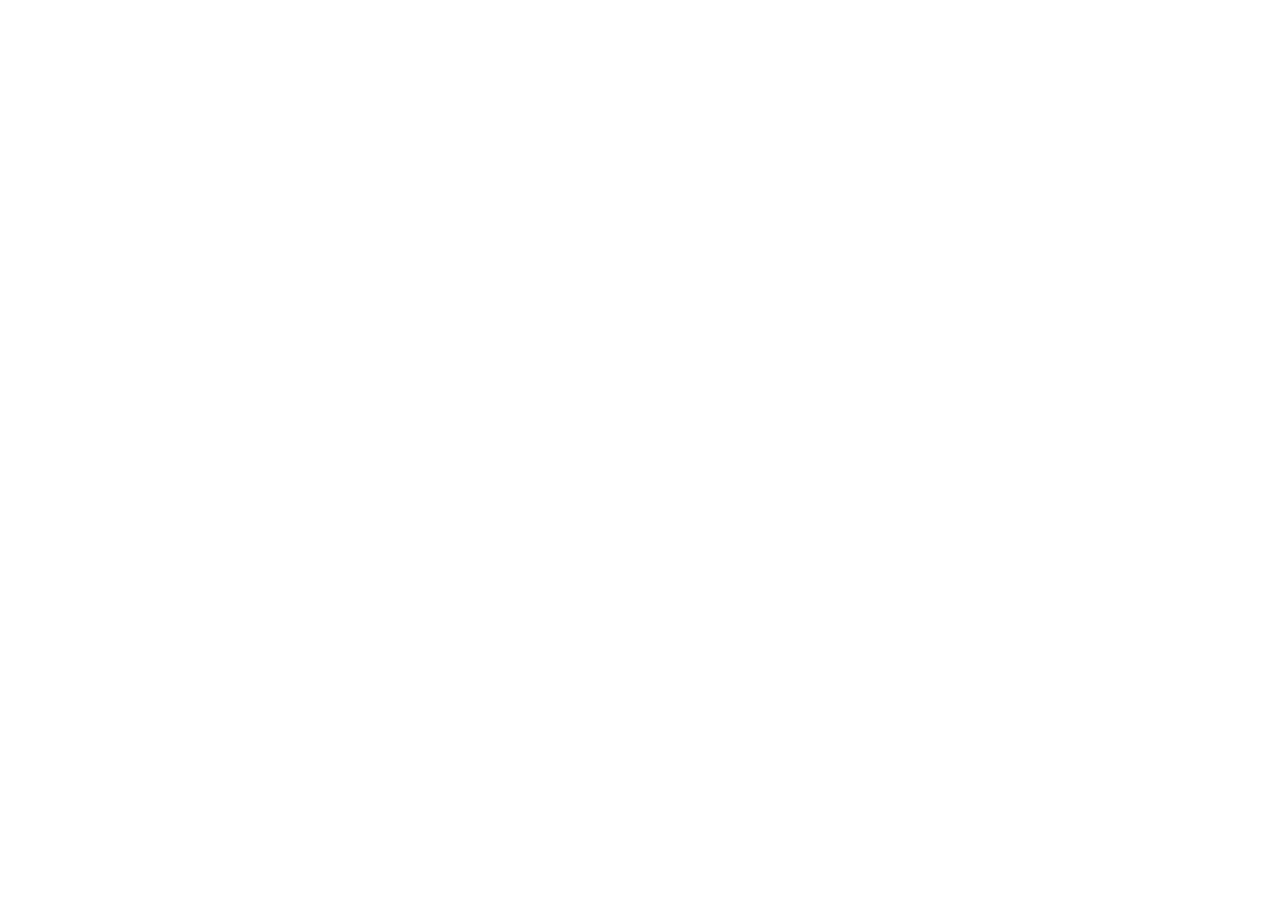
==== commit d34f83b3: "src = index.js" ====
--- a/index.html
+++ b/index.html
@@ -4,7 +4,7 @@
 	<meta charset="utf-8">
 	<meta name="viewport" content="width=device-width, initial-scale=1">
 	<meta name="generator" content="RocketCake">
-	<title>Getsortedtoday.com</title>
+<script src="index.js">	<title>Getsortedtoday.com</title>
 	<meta name="keywords" content="get sorted getsorted getsortedtoday paulaelm organization organizational tips and tricks organizational help online clutter help with clutter clutterfix cluttertoclean createcalm cutcluttercreatecalm " />
 	<link rel="stylesheet" type="text/css" href="index_html.css">
 </head>
@@ -154,8 +154,7 @@
 <div class="textstyle1"><a href="index.html"><img src="rc_images/icon_64px_website.png" width="267" height="268" id="img_43a24fbc" alt="" title="" border="0" /></a><span class="textstyle5"><br/></span><span class="textstyle6"><a href="index.html">Back to Top</a></span></div>
 <div style="clear:both"></div></div></div><span class="textstyle5"><br/></span></div>
 <div style="clear:both"></div></div></div></div>
-<div class="textstyle1"><span class="textstyle26"><br/></span><applet code="rc_images/index.js" id="java_614a360">
-</applet></div>
+<div class="textstyle1"><span class="textstyle26"><br/></span></div>
 <div style="clear:both"></div></div></div></div>
 <div style="clear:both"></div></div></div><span class="textstyle27"><br/></span></div>
 <div style="clear:both"></div></div></div>  </div>
--- a/index_html.css
+++ b/index_html.css
@@ -177,7 +177,6 @@
 #container_7215db98 { vertical-align: top; position:relative; display: inline-block; width:20%; min-height:150px; max-width:20%; background:none;  }
 #container_7215db98_padding { margin: 10px; display: block;  }
 #img_43a24fbc { vertical-align: bottom; position:relative; display: inline-block; width:50%; background:none; height:auto;  }
-#java_614a360 { vertical-align: bottom; position:relative; display: inline-block; width:100%; height:150px; background-color:#C0C0C0;  }
 .textstyle27 { font-size:32pt; font-family:Tahoma, Geneva, sans-serif; color:#20242E;  }
 @media only screen and (max-width: 800px)
 {
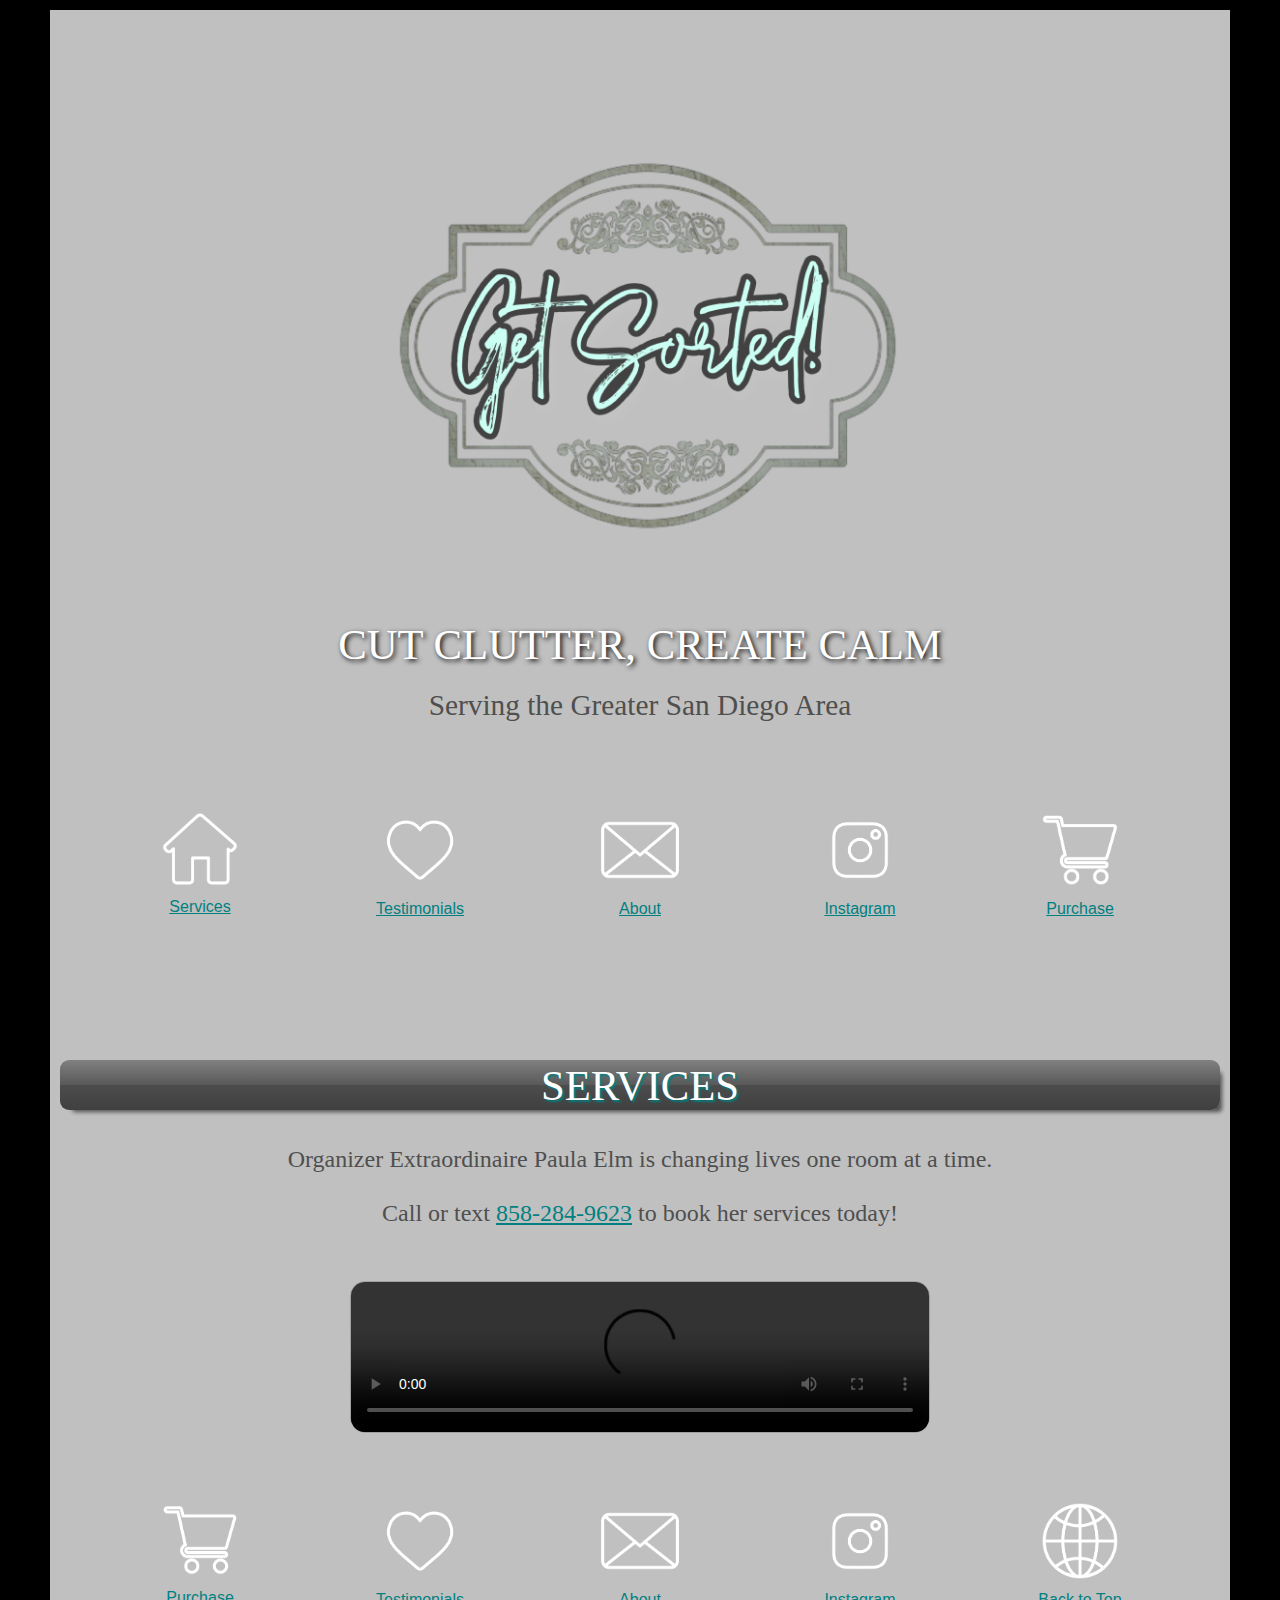
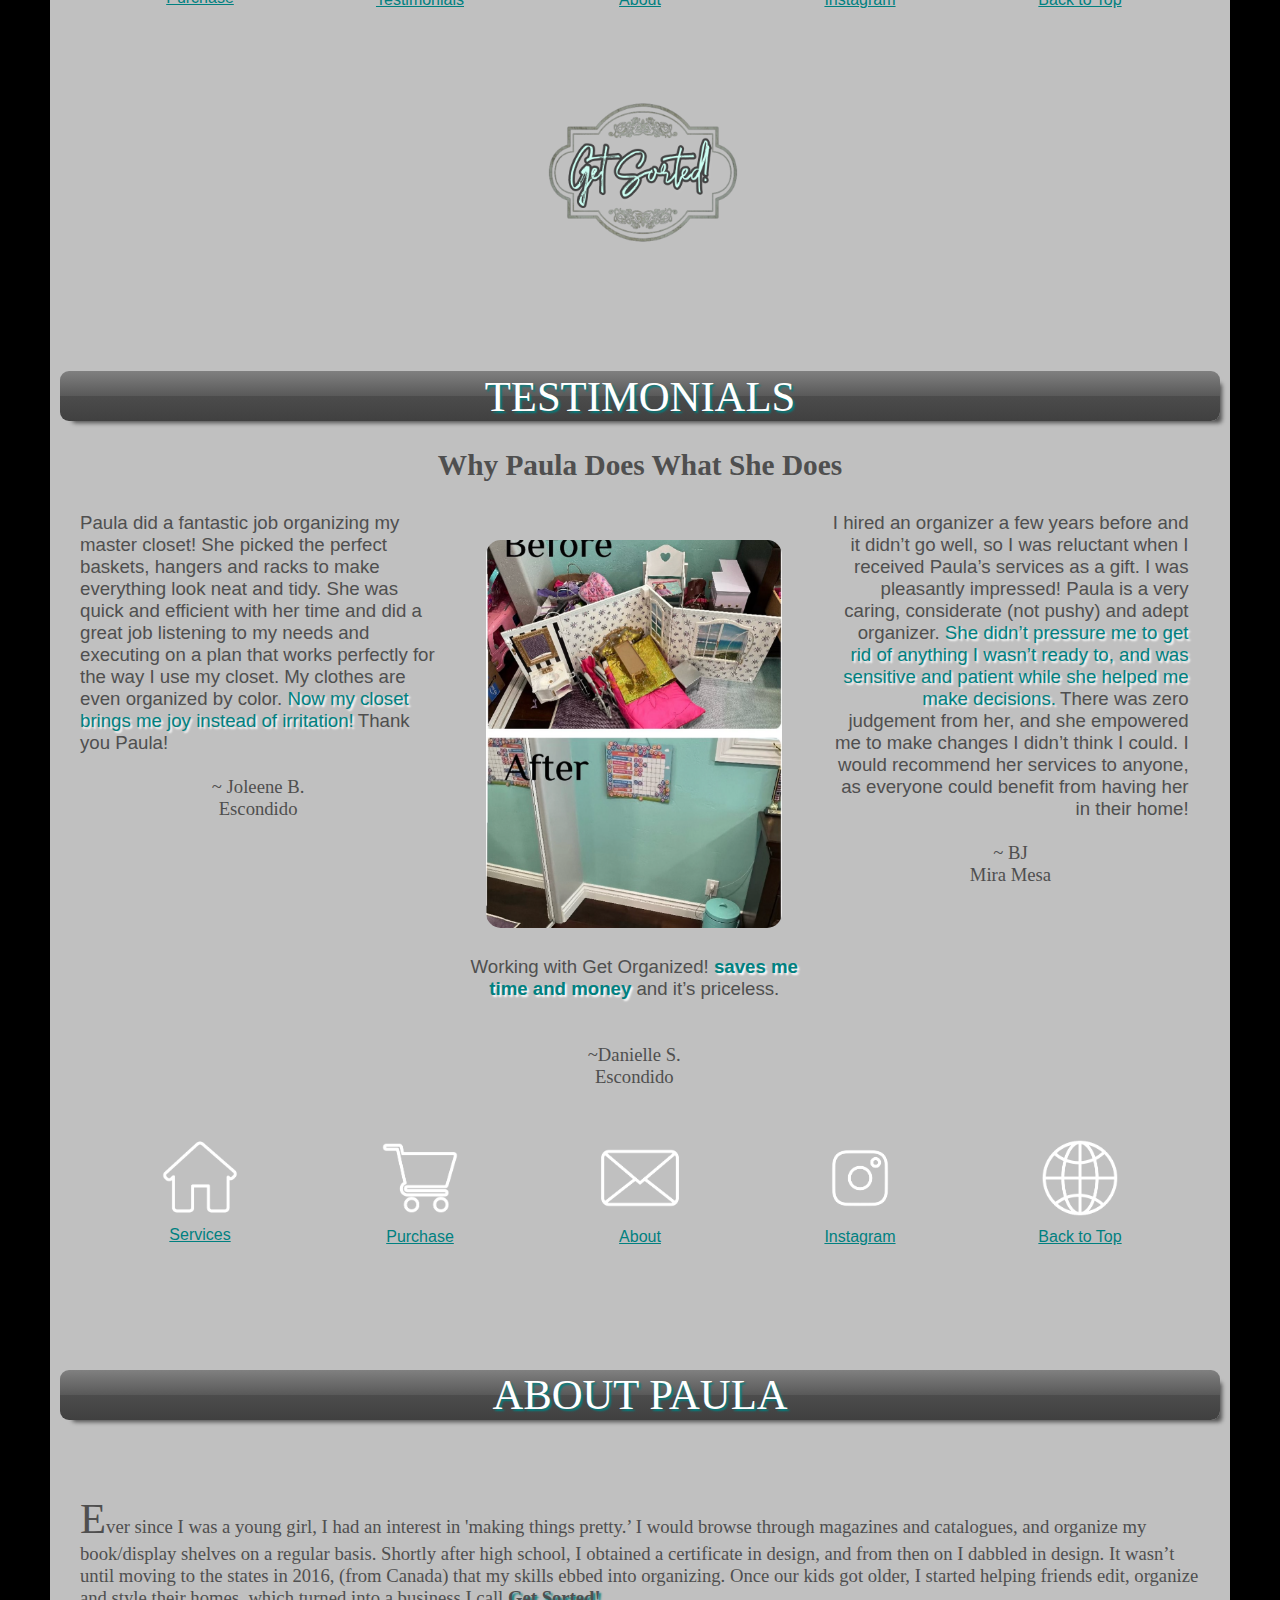
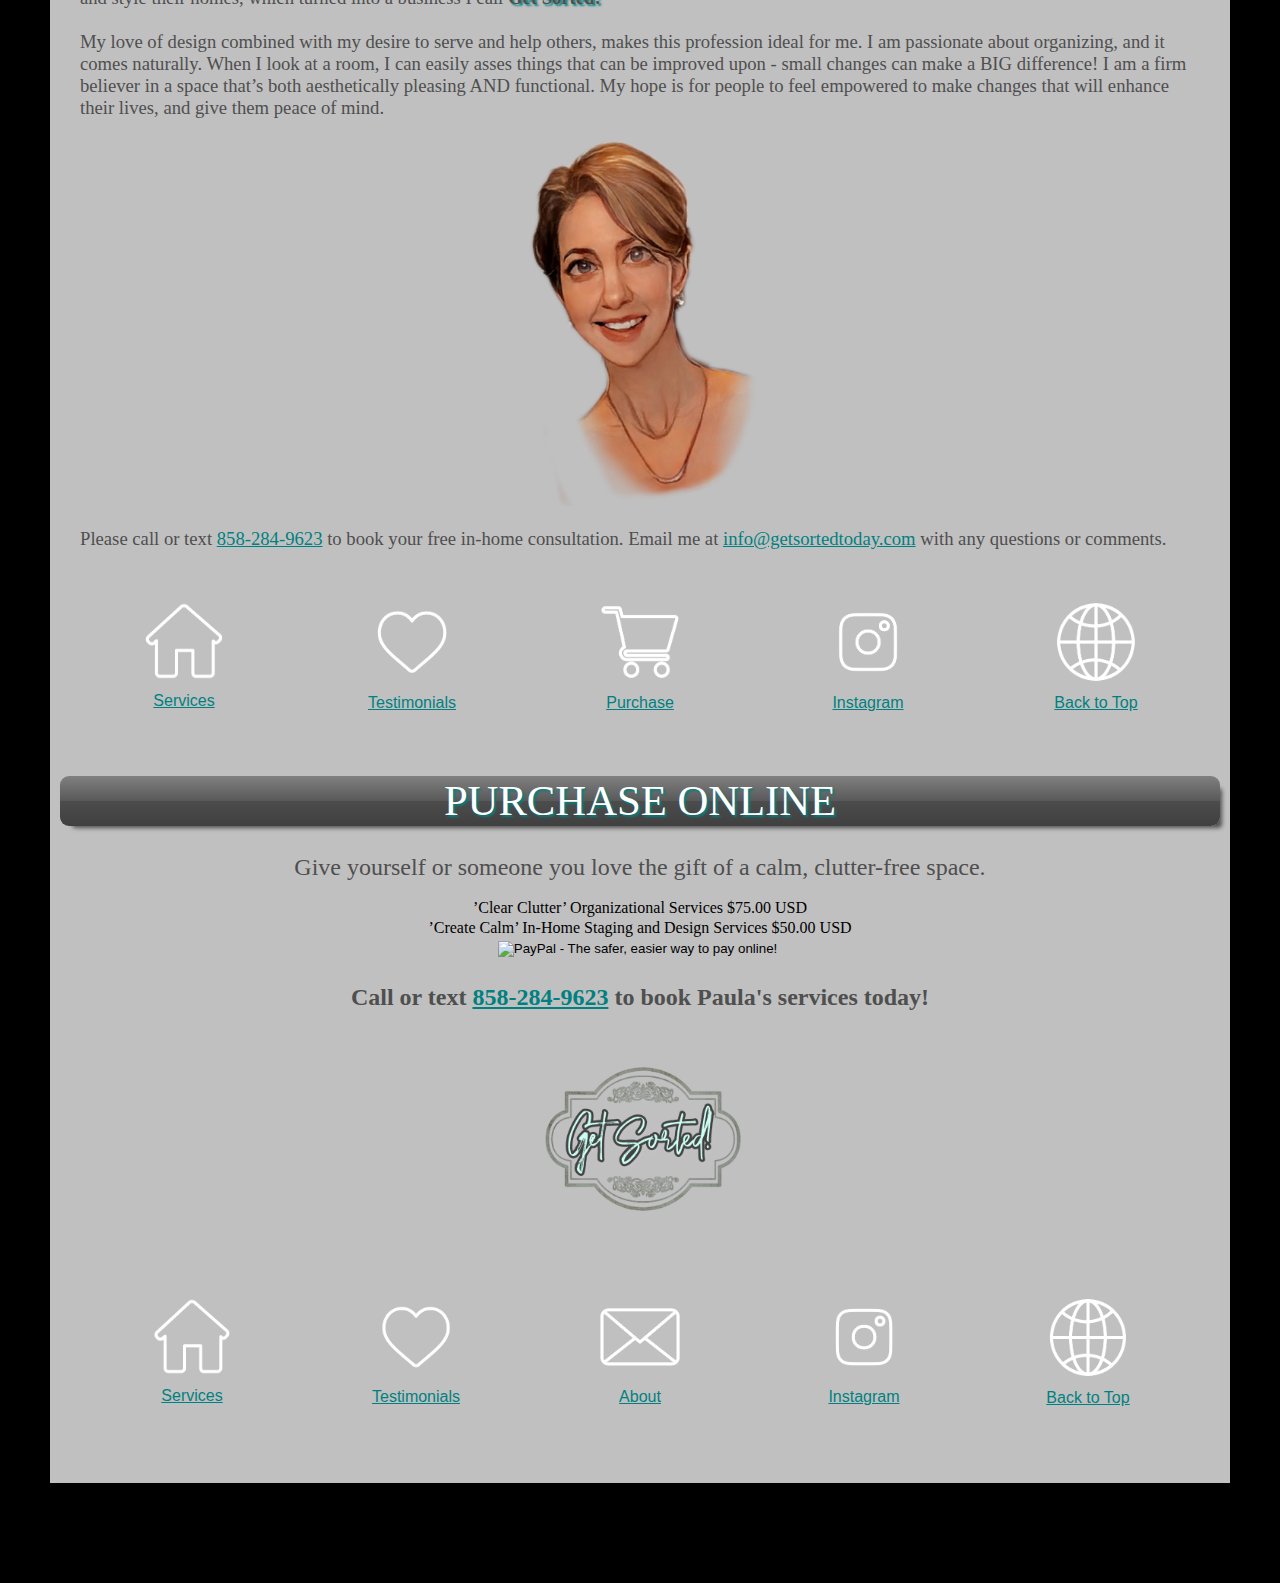
==== commit 847747f0: "moved index.html and index_html.css to top level" ====
--- a/index.html
+++ b/index.html
@@ -4,7 +4,7 @@
 	<meta charset="utf-8">
 	<meta name="viewport" content="width=device-width, initial-scale=1">
 	<meta name="generator" content="RocketCake">
-<script src="index.js">	<title>Getsortedtoday.com</title>
+	<title>Getsortedtoday.com</title>
 	<meta name="keywords" content="get sorted getsorted getsortedtoday paulaelm organization organizational tips and tricks organizational help online clutter help with clutter clutterfix cluttertoclean createcalm cutcluttercreatecalm " />
 	<link rel="stylesheet" type="text/css" href="index_html.css">
 </head>
--- a/index_html.css
+++ b/index_html.css
@@ -17,7 +17,7 @@
 #button_785adad6:hover span { color:#FFFFFF; }
 body { background-color:#000000; padding:0;  margin: 0; }
 .textstyle1 { text-align:center; }
-#container_24a694d0 { vertical-align: top; border-radius: 15px; position:relative; display: inline-block; width:100%; min-height:150px; max-width:1200px; background:none;  }
+#container_24a694d0 { vertical-align: top; position:relative; display: inline-block; width:100%; min-height:150px; max-width:1200px; background:none;  }
 #container_24a694d0_padding { margin: 10px; display: block;  }
 .textstyle2 { text-align:left; }
 #container_c798b63 { vertical-align: top; position:relative; display: inline-block; width:100%; min-height:150px; background-color:#C0C0C0;  }
